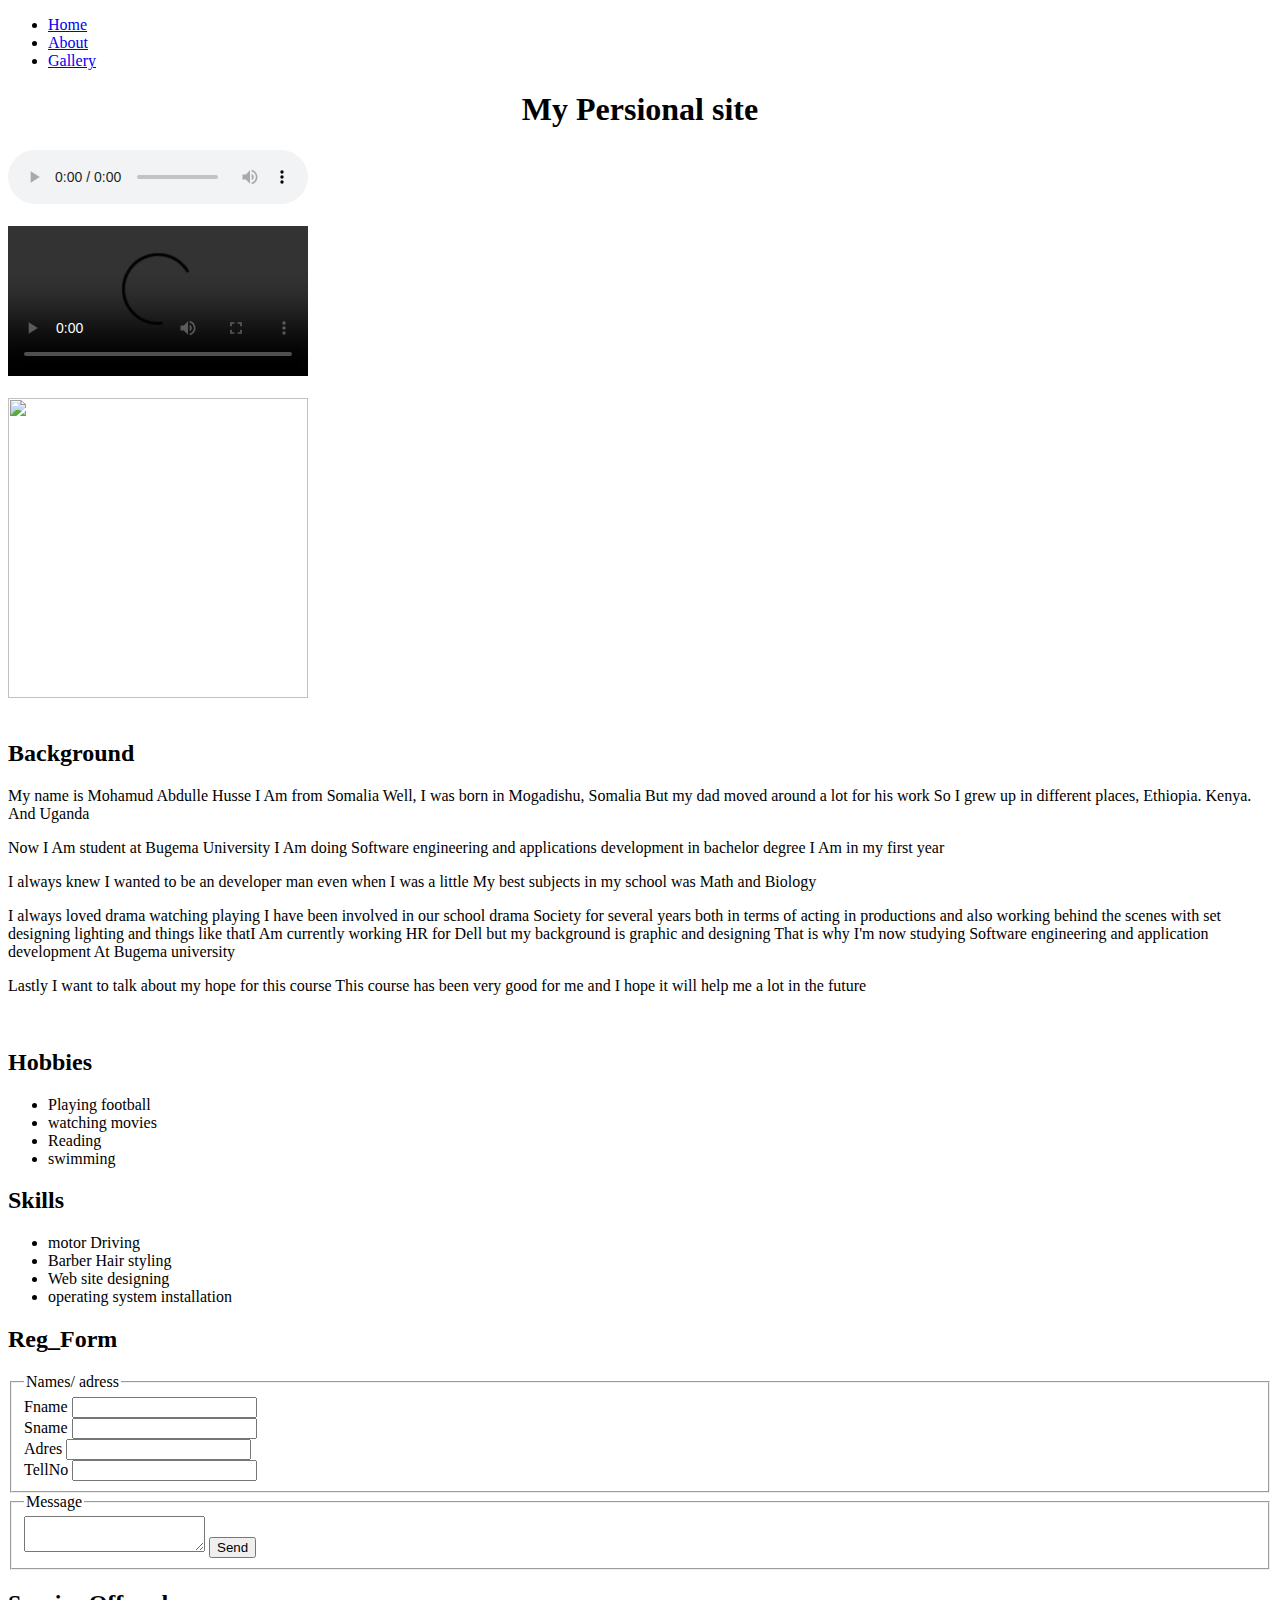
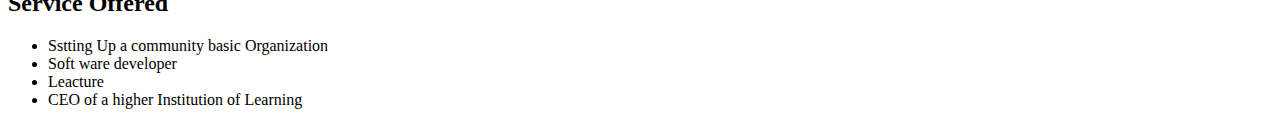
==== index.html @ e1eef313 "Create index.html" ====
<!DOCTYPE html>
<html>
<head>
	<link rel="stylesheet" type="text/css" href="style.css">
	<meta charset="utf-8">
	<meta name="viewport" content="width=device-width, initial-scale=1">
	<title>My Persional Web site</title>
</head>
<body>
	<div class="ulnvs"> 
		<ul>
		<li><a href="#">Home</a></li>
		<li><a href="#">About</a></li>
		<li><a href="#">Gallery</a></li>
	</ul></div>
    <h1 style="text-align:center; ">My Persional site</h1>

	<div class="gallery">
		<audio src="Mohamud's Audio.m4a" controls></audio>
		<br><br>
		<video src="Mohamud's Video.mp4" width="300px" height="150px" controls ></video>
		<br><br>
		<img src="Mohamud's Photo.jpg" width="300px" height="300px">
	</div>
	<br>
	<!--------------------------------------------->
	<div class="gallery">
		<h2>
			Background
		</h2>
		<p>My name is Mohamud Abdulle Husse
			I Am from Somalia
			Well, I was born in Mogadishu, Somalia
			But my dad moved around a lot for his work
			So I grew up in different places, Ethiopia. Kenya. And Uganda
			</p>
		<p>Now I Am student at Bugema University
			I Am doing Software engineering and applications development in bachelor degree
			I Am in my first year</p>
		<p> I always knew I wanted to be an developer man even when I was a little
			My best subjects in my school was Math and Biology</p>
		<p> I always loved drama watching playing
			I have been involved in our school drama Society for several years both in terms of acting in productions and also working behind the scenes with set designing lighting and things like thatI Am currently working HR for Dell but my background is graphic and designing
			That is why I'm now studying Software engineering and application development At Bugema university</p>
		<p> Lastly I want to talk about my hope for this course
			This course has been very good for me and I hope it will help me a lot in the future</p>
	</div>
	<br>
	<!--------------------------------------------->
	<div class="gallery">
		<h2>
			Hobbies
		</h2>
		<ul>
			<li> Playing football</li>
			<li> watching movies</li>
			<li> Reading</li>
			<li> swimming </li>
		</ul>
	</div>
	<!--------------------------------------------->
	
	<div class="gallery">
		<h2>
			Skills
		</h2>
		<ul>
			<li> motor Driving </li>
			<li> Barber Hair styling</li>
			<li> Web site designing</li>
			<li> operating system installation</li>
		</ul>
	</div>
	<!--------------------------------------------->
	<div class=" form">
		<h2>
			Reg_Form
		</h2>
		<form >
				<fieldset>
					<legend>Names/ adress</legend>
					<label >Fname</label>
				<input type="text">
				<br>
				<label >Sname</label>
				<input type="text">
				<br>
				<label >Adres</label>
				<input type="text">
				<br>
				<label >TellNo</label>
				<input type="">
				<br>
				
				</fieldset>
				
				<fieldset>
					<legend>Message</legend>
					<textarea></textarea>
					<button type="submit" class="btn">Send</button>
				</fieldset>
				
		</form>
	</div>
	<!--------------------------------------------->

	<div class="gallery">
		<h2>
			Service Offered
		</h2>
		<ul>
			<li> Sstting Up a community basic Organization </li>
			<li> Soft ware developer</li>
			<li> Leacture </li>
			<li> CEO of a higher Institution of Learning</li>
		</ul>
	</div>
	<!--------------------------------------------->
	
</body>
</html>
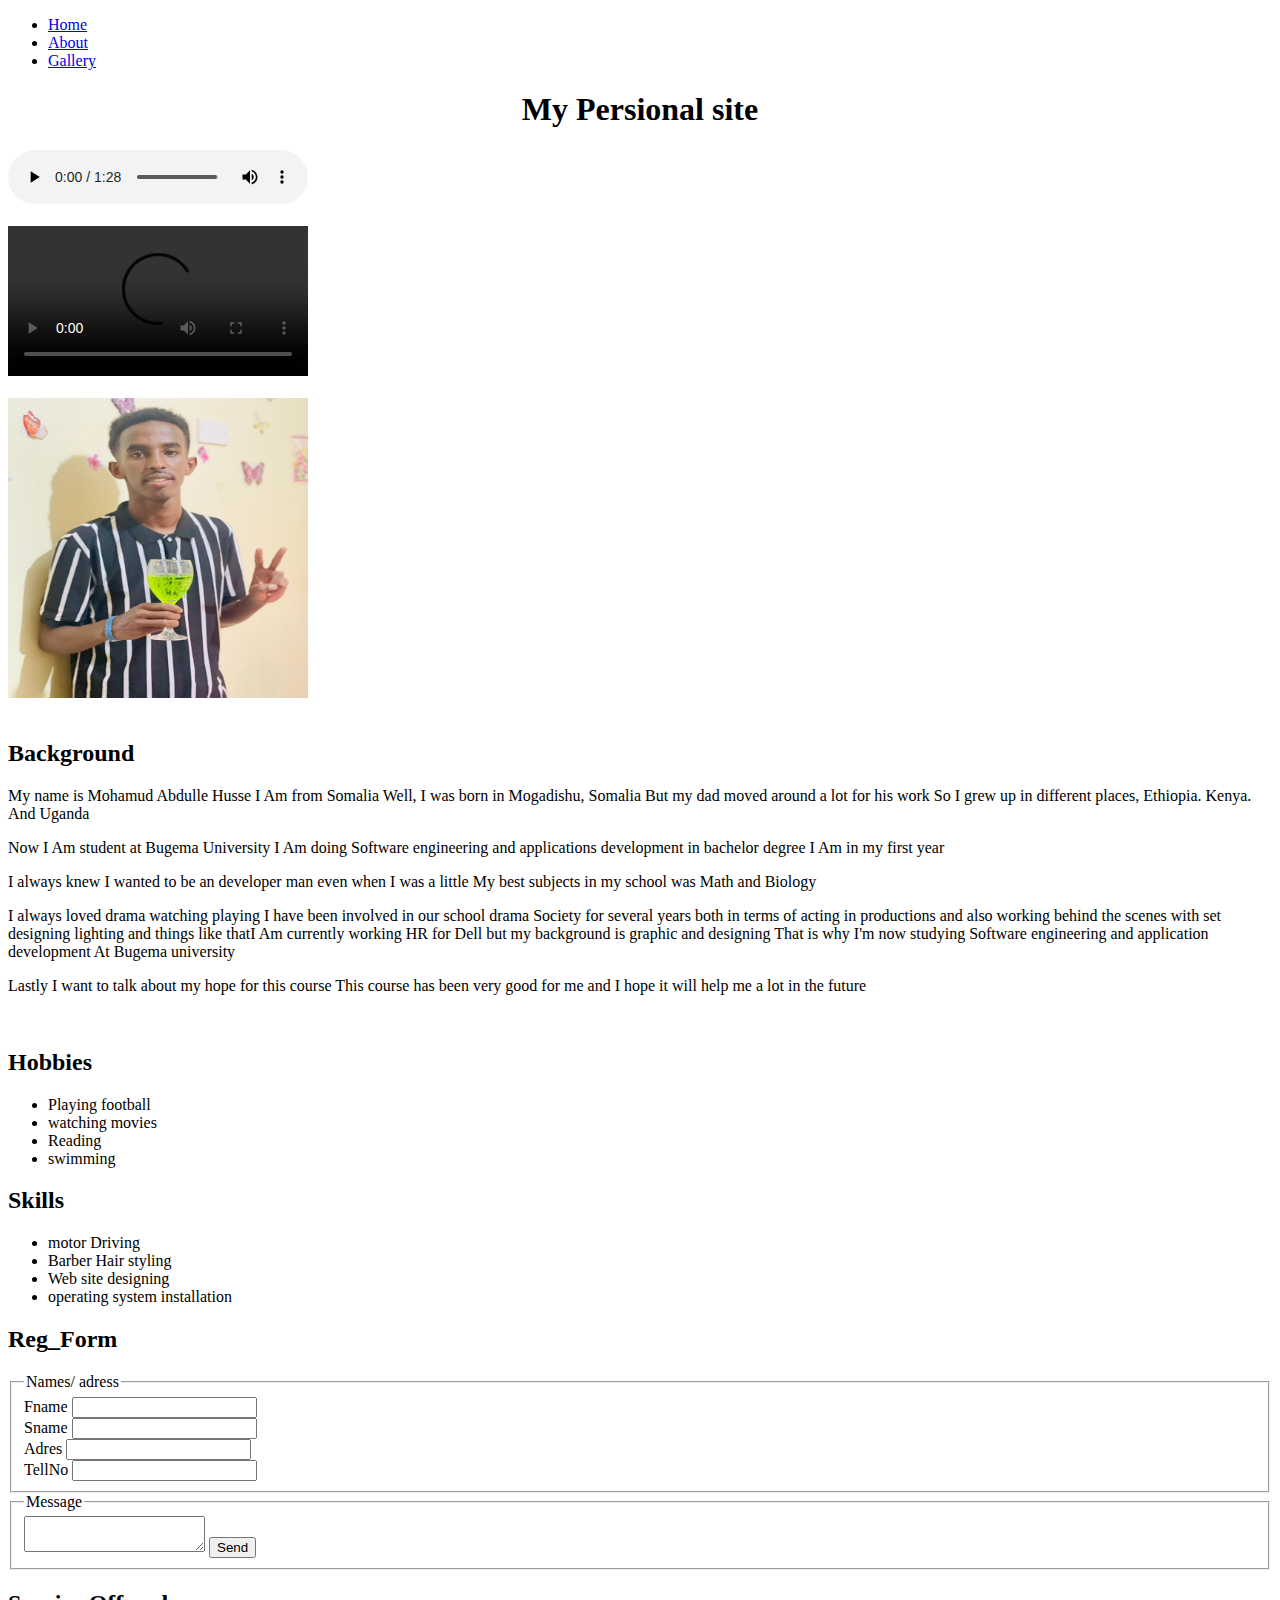
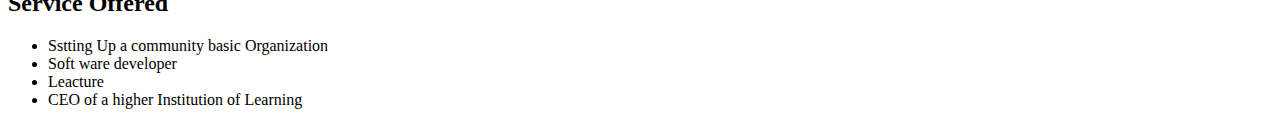
==== commit dfa1999d: "Add files via upload" ====
--- a/index.html
+++ b/index.html
@@ -1,121 +1,121 @@
-<!DOCTYPE html>
-<html>
-<head>
-	<link rel="stylesheet" type="text/css" href="style.css">
-	<meta charset="utf-8">
-	<meta name="viewport" content="width=device-width, initial-scale=1">
-	<title>My Persional Web site</title>
-</head>
-<body>
-	<div class="ulnvs"> 
-		<ul>
-		<li><a href="#">Home</a></li>
-		<li><a href="#">About</a></li>
-		<li><a href="#">Gallery</a></li>
-	</ul></div>
-    <h1 style="text-align:center; ">My Persional site</h1>
-
-	<div class="gallery">
-		<audio src="Mohamud's Audio.m4a" controls></audio>
-		<br><br>
-		<video src="Mohamud's Video.mp4" width="300px" height="150px" controls ></video>
-		<br><br>
-		<img src="Mohamud's Photo.jpg" width="300px" height="300px">
-	</div>
-	<br>
-	<!--------------------------------------------->
-	<div class="gallery">
-		<h2>
-			Background
-		</h2>
-		<p>My name is Mohamud Abdulle Husse
-			I Am from Somalia
-			Well, I was born in Mogadishu, Somalia
-			But my dad moved around a lot for his work
-			So I grew up in different places, Ethiopia. Kenya. And Uganda
-			</p>
-		<p>Now I Am student at Bugema University
-			I Am doing Software engineering and applications development in bachelor degree
-			I Am in my first year</p>
-		<p> I always knew I wanted to be an developer man even when I was a little
-			My best subjects in my school was Math and Biology</p>
-		<p> I always loved drama watching playing
-			I have been involved in our school drama Society for several years both in terms of acting in productions and also working behind the scenes with set designing lighting and things like thatI Am currently working HR for Dell but my background is graphic and designing
-			That is why I'm now studying Software engineering and application development At Bugema university</p>
-		<p> Lastly I want to talk about my hope for this course
-			This course has been very good for me and I hope it will help me a lot in the future</p>
-	</div>
-	<br>
-	<!--------------------------------------------->
-	<div class="gallery">
-		<h2>
-			Hobbies
-		</h2>
-		<ul>
-			<li> Playing football</li>
-			<li> watching movies</li>
-			<li> Reading</li>
-			<li> swimming </li>
-		</ul>
-	</div>
-	<!--------------------------------------------->
-	
-	<div class="gallery">
-		<h2>
-			Skills
-		</h2>
-		<ul>
-			<li> motor Driving </li>
-			<li> Barber Hair styling</li>
-			<li> Web site designing</li>
-			<li> operating system installation</li>
-		</ul>
-	</div>
-	<!--------------------------------------------->
-	<div class=" form">
-		<h2>
-			Reg_Form
-		</h2>
-		<form >
-				<fieldset>
-					<legend>Names/ adress</legend>
-					<label >Fname</label>
-				<input type="text">
-				<br>
-				<label >Sname</label>
-				<input type="text">
-				<br>
-				<label >Adres</label>
-				<input type="text">
-				<br>
-				<label >TellNo</label>
-				<input type="">
-				<br>
-				
-				</fieldset>
-				
-				<fieldset>
-					<legend>Message</legend>
-					<textarea></textarea>
-					<button type="submit" class="btn">Send</button>
-				</fieldset>
-				
-		</form>
-	</div>
-	<!--------------------------------------------->
-
-	<div class="gallery">
-		<h2>
-			Service Offered
-		</h2>
-		<ul>
-			<li> Sstting Up a community basic Organization </li>
-			<li> Soft ware developer</li>
-			<li> Leacture </li>
-			<li> CEO of a higher Institution of Learning</li>
-		</ul>
-	</div>
-	<!--------------------------------------------->
-	
-</body>
-</html>
+<!DOCTYPE html>
+<html>
+<head>
+	<link rel="stylesheet" type="text/css" href="style.css">
+	<meta charset="utf-8">
+	<meta name="viewport" content="width=device-width, initial-scale=1">
+	<title>My Persional Web site</title>
+</head>
+<body>
+	<div class="ulnvs"> 
+		<ul>
+		<li><a href="#">Home</a></li>
+		<li><a href="#">About</a></li>
+		<li><a href="#">Gallery</a></li>
+	</ul></div>
+    <h1 style="text-align:center; ">My Persional site</h1>
+
+	<div class="gallery">
+		<audio src="Mohamud's Audio.m4a" controls></audio>
+		<br><br>
+		<video src="Mohamud's Video.mp4" width="300px" height="150px" controls ></video>
+		<br><br>
+		<img src="Mohamud's Photo.jpg" width="300px" height="300px">
+	</div>
+	<br>
+	<!--------------------------------------------->
+	<div class="gallery">
+		<h2>
+			Background
+		</h2>
+		<p>My name is Mohamud Abdulle Husse
+			I Am from Somalia
+			Well, I was born in Mogadishu, Somalia
+			But my dad moved around a lot for his work
+			So I grew up in different places, Ethiopia. Kenya. And Uganda
+			</p>
+		<p>Now I Am student at Bugema University
+			I Am doing Software engineering and applications development in bachelor degree
+			I Am in my first year</p>
+		<p> I always knew I wanted to be an developer man even when I was a little
+			My best subjects in my school was Math and Biology</p>
+		<p> I always loved drama watching playing
+			I have been involved in our school drama Society for several years both in terms of acting in productions and also working behind the scenes with set designing lighting and things like thatI Am currently working HR for Dell but my background is graphic and designing
+			That is why I'm now studying Software engineering and application development At Bugema university</p>
+		<p> Lastly I want to talk about my hope for this course
+			This course has been very good for me and I hope it will help me a lot in the future</p>
+	</div>
+	<br>
+	<!--------------------------------------------->
+	<div class="gallery">
+		<h2>
+			Hobbies
+		</h2>
+		<ul>
+			<li> Playing football</li>
+			<li> watching movies</li>
+			<li> Reading</li>
+			<li> swimming </li>
+		</ul>
+	</div>
+	<!--------------------------------------------->
+	
+	<div class="gallery">
+		<h2>
+			Skills
+		</h2>
+		<ul>
+			<li> motor Driving </li>
+			<li> Barber Hair styling</li>
+			<li> Web site designing</li>
+			<li> operating system installation</li>
+		</ul>
+	</div>
+	<!--------------------------------------------->
+	<div class=" form">
+		<h2>
+			Reg_Form
+		</h2>
+		<form >
+				<fieldset>
+					<legend>Names/ adress</legend>
+					<label >Fname</label>
+				<input type="text">
+				<br>
+				<label >Sname</label>
+				<input type="text">
+				<br>
+				<label >Adres</label>
+				<input type="text">
+				<br>
+				<label >TellNo</label>
+				<input type="">
+				<br>
+				
+				</fieldset>
+				
+				<fieldset>
+					<legend>Message</legend>
+					<textarea></textarea>
+					<button type="submit" class="btn">Send</button>
+				</fieldset>
+				
+		</form>
+	</div>
+	<!--------------------------------------------->
+
+	<div class="gallery">
+		<h2>
+			Service Offered
+		</h2>
+		<ul>
+			<li> Sstting Up a community basic Organization </li>
+			<li> Soft ware developer</li>
+			<li> Leacture </li>
+			<li> CEO of a higher Institution of Learning</li>
+		</ul>
+	</div>
+	<!--------------------------------------------->
+	
+</body>
+</html>
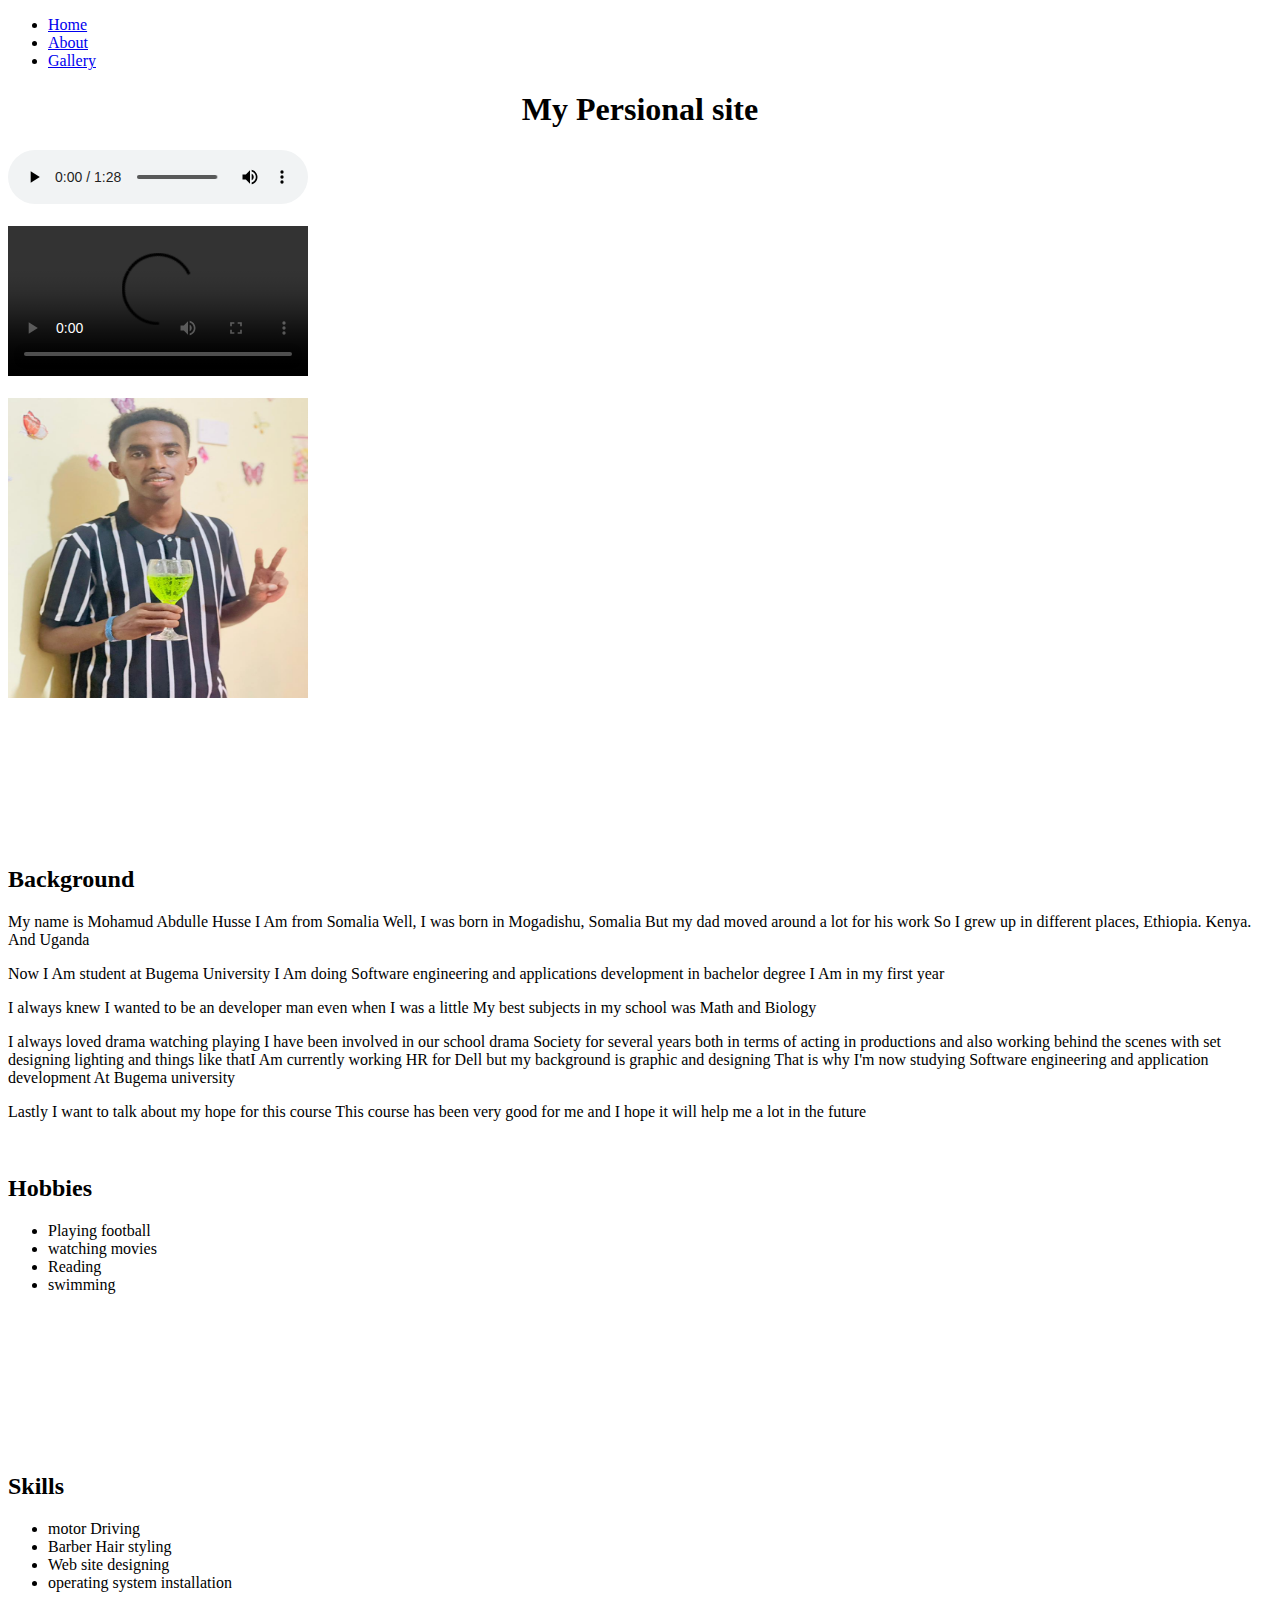
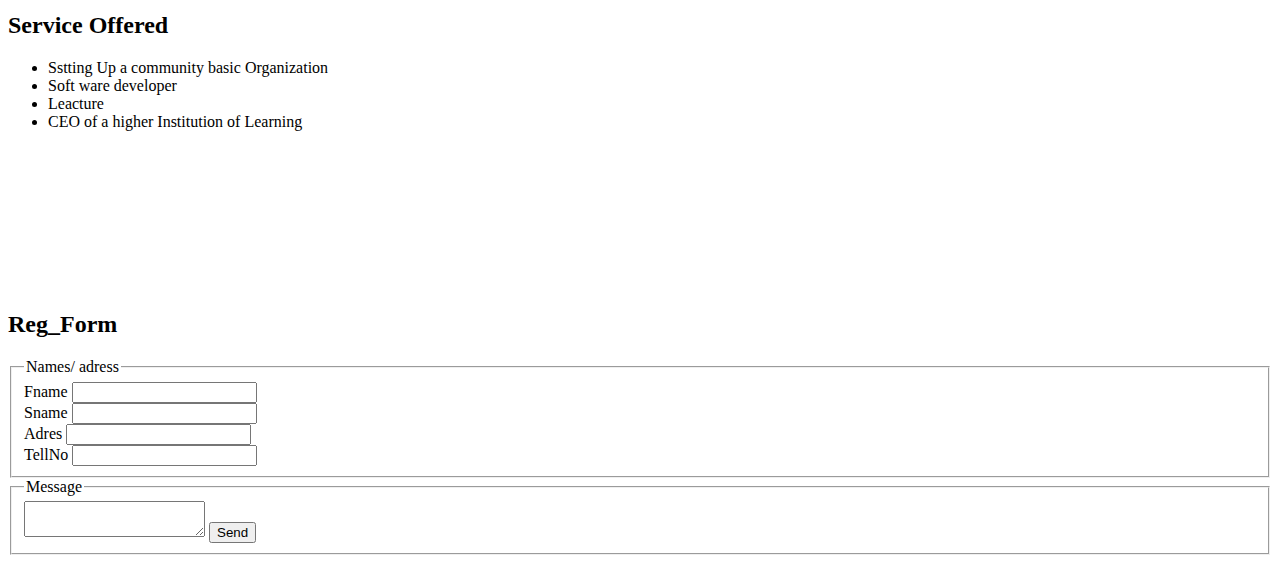
==== commit a12cc632: "Update index.html" ====
--- a/index.html
+++ b/index.html
@@ -1,121 +1,126 @@
-<!DOCTYPE html>
-<html>
-<head>
-	<link rel="stylesheet" type="text/css" href="style.css">
-	<meta charset="utf-8">
-	<meta name="viewport" content="width=device-width, initial-scale=1">
-	<title>My Persional Web site</title>
-</head>
-<body>
-	<div class="ulnvs"> 
-		<ul>
-		<li><a href="#">Home</a></li>
-		<li><a href="#">About</a></li>
-		<li><a href="#">Gallery</a></li>
-	</ul></div>
-    <h1 style="text-align:center; ">My Persional site</h1>
-
-	<div class="gallery">
-		<audio src="Mohamud's Audio.m4a" controls></audio>
-		<br><br>
-		<video src="Mohamud's Video.mp4" width="300px" height="150px" controls ></video>
-		<br><br>
-		<img src="Mohamud's Photo.jpg" width="300px" height="300px">
-	</div>
-	<br>
-	<!--------------------------------------------->
-	<div class="gallery">
-		<h2>
-			Background
-		</h2>
-		<p>My name is Mohamud Abdulle Husse
-			I Am from Somalia
-			Well, I was born in Mogadishu, Somalia
-			But my dad moved around a lot for his work
-			So I grew up in different places, Ethiopia. Kenya. And Uganda
-			</p>
-		<p>Now I Am student at Bugema University
-			I Am doing Software engineering and applications development in bachelor degree
-			I Am in my first year</p>
-		<p> I always knew I wanted to be an developer man even when I was a little
-			My best subjects in my school was Math and Biology</p>
-		<p> I always loved drama watching playing
-			I have been involved in our school drama Society for several years both in terms of acting in productions and also working behind the scenes with set designing lighting and things like thatI Am currently working HR for Dell but my background is graphic and designing
-			That is why I'm now studying Software engineering and application development At Bugema university</p>
-		<p> Lastly I want to talk about my hope for this course
-			This course has been very good for me and I hope it will help me a lot in the future</p>
-	</div>
-	<br>
-	<!--------------------------------------------->
-	<div class="gallery">
-		<h2>
-			Hobbies
-		</h2>
-		<ul>
-			<li> Playing football</li>
-			<li> watching movies</li>
-			<li> Reading</li>
-			<li> swimming </li>
-		</ul>
-	</div>
-	<!--------------------------------------------->
-	
-	<div class="gallery">
-		<h2>
-			Skills
-		</h2>
-		<ul>
-			<li> motor Driving </li>
-			<li> Barber Hair styling</li>
-			<li> Web site designing</li>
-			<li> operating system installation</li>
-		</ul>
-	</div>
-	<!--------------------------------------------->
-	<div class=" form">
-		<h2>
-			Reg_Form
-		</h2>
-		<form >
-				<fieldset>
-					<legend>Names/ adress</legend>
-					<label >Fname</label>
-				<input type="text">
-				<br>
-				<label >Sname</label>
-				<input type="text">
-				<br>
-				<label >Adres</label>
-				<input type="text">
-				<br>
-				<label >TellNo</label>
-				<input type="">
-				<br>
-				
-				</fieldset>
-				
-				<fieldset>
-					<legend>Message</legend>
-					<textarea></textarea>
-					<button type="submit" class="btn">Send</button>
-				</fieldset>
-				
-		</form>
-	</div>
-	<!--------------------------------------------->
-
-	<div class="gallery">
-		<h2>
-			Service Offered
-		</h2>
-		<ul>
-			<li> Sstting Up a community basic Organization </li>
-			<li> Soft ware developer</li>
-			<li> Leacture </li>
-			<li> CEO of a higher Institution of Learning</li>
-		</ul>
-	</div>
-	<!--------------------------------------------->
-	
-</body>
-</html>
+<!DOCTYPE html>
+<html>
+<head>
+	<link rel="stylesheet" type="text/css" href="style.css">
+	<meta charset="utf-8">
+	<meta name="viewport" content="width=device-width, initial-scale=1">
+	<title>My Persional Web site</title>
+</head>
+<body>
+	<!---------------------------------------------->
+	<div class="ulnvs"> 
+		<ul>
+		<li><a href="index.html">Home</a></li>
+		<li><a href="About.html">About</a></li>
+		<li><a href="Gallery.html">Gallery</a></li>
+	</ul></div>
+    <h1 style="text-align:center; ">My Persional site</h1>
+
+	<div class="gallery">
+		<audio src="Mohamud's Audio.m4a" controls></audio>
+		<br><br>
+		<video src="Mohamud's Video.mp4" width="300px" height="150px" controls ></video>
+		<br><br>
+		<img src="Mohamud's Photo.jpg" width="300px" height="300px">
+	</div>
+	<br><br><br><br><br><br><br><br>
+	<!--------------------------------------------->
+	<div class="gallery">
+		<h2>
+			Background
+		</h2>
+		<p>My name is Mohamud Abdulle Husse
+			I Am from Somalia
+			Well, I was born in Mogadishu, Somalia
+			But my dad moved around a lot for his work
+			So I grew up in different places, Ethiopia. Kenya. And Uganda
+			</p>
+		<p>Now I Am student at Bugema University
+			I Am doing Software engineering and applications development in bachelor degree
+			I Am in my first year</p>
+		<p> I always knew I wanted to be an developer man even when I was a little
+			My best subjects in my school was Math and Biology</p>
+		<p> I always loved drama watching playing
+			I have been involved in our school drama Society for several years both in terms of acting in productions and also working behind the scenes with set designing lighting and things like thatI Am currently working HR for Dell but my background is graphic and designing
+			That is why I'm now studying Software engineering and application development At Bugema university</p>
+		<p> Lastly I want to talk about my hope for this course
+			This course has been very good for me and I hope it will help me a lot in the future</p>
+	</div>
+	<br>
+	<!--------------------------------------------->
+	<div class="gallery">
+		<h2>
+			Hobbies
+		</h2>
+		<ul>
+			<li> Playing football</li>
+			<li> watching movies</li>
+			<li> Reading</li>
+			<li> swimming </li>
+		</ul>
+	</div>
+	<!--------------------------------------------->
+	<br><br><br><br><br><br><br><br>
+	
+	<div class="gallery">
+		<h2>
+			Skills
+		</h2>
+		<ul>
+			<li> motor Driving </li>
+			<li> Barber Hair styling</li>
+			<li> Web site designing</li>
+			<li> operating system installation</li>
+		</ul>
+	</div>
+	<!--------------------------------------------->
+	
+	<!--------------------------------------------->
+
+	<div class="gallery">
+		<h2>
+			Service Offered
+		</h2>
+		<ul>
+			<li> Sstting Up a community basic Organization </li>
+			<li> Soft ware developer</li>
+			<li> Leacture </li>
+			<li> CEO of a higher Institution of Learning</li>
+		</ul>
+	</div>
+	<!--------------------------------------------->
+	<br><br><br><br><br><br><br><br>
+	<div class=" form">
+		<h2>
+			Reg_Form
+		</h2>
+		<form >
+				<fieldset>
+					<legend>Names/ adress</legend>
+					<label >Fname</label>
+				<input type="text">
+				<br>
+				<label >Sname</label>
+				<input type="text">
+				<br>
+				<label >Adres</label>
+				<input type="text">
+				<br>
+				<label >TellNo</label>
+				<input type="">
+				<br>
+				
+				</fieldset>
+				
+				<fieldset>
+					<legend>Message</legend>
+					<textarea></textarea>
+					<button type="submit" class="btn">Send</button>
+				</fieldset>
+				
+		</form>
+	</div>
+	
+	
+</body>
+</html>
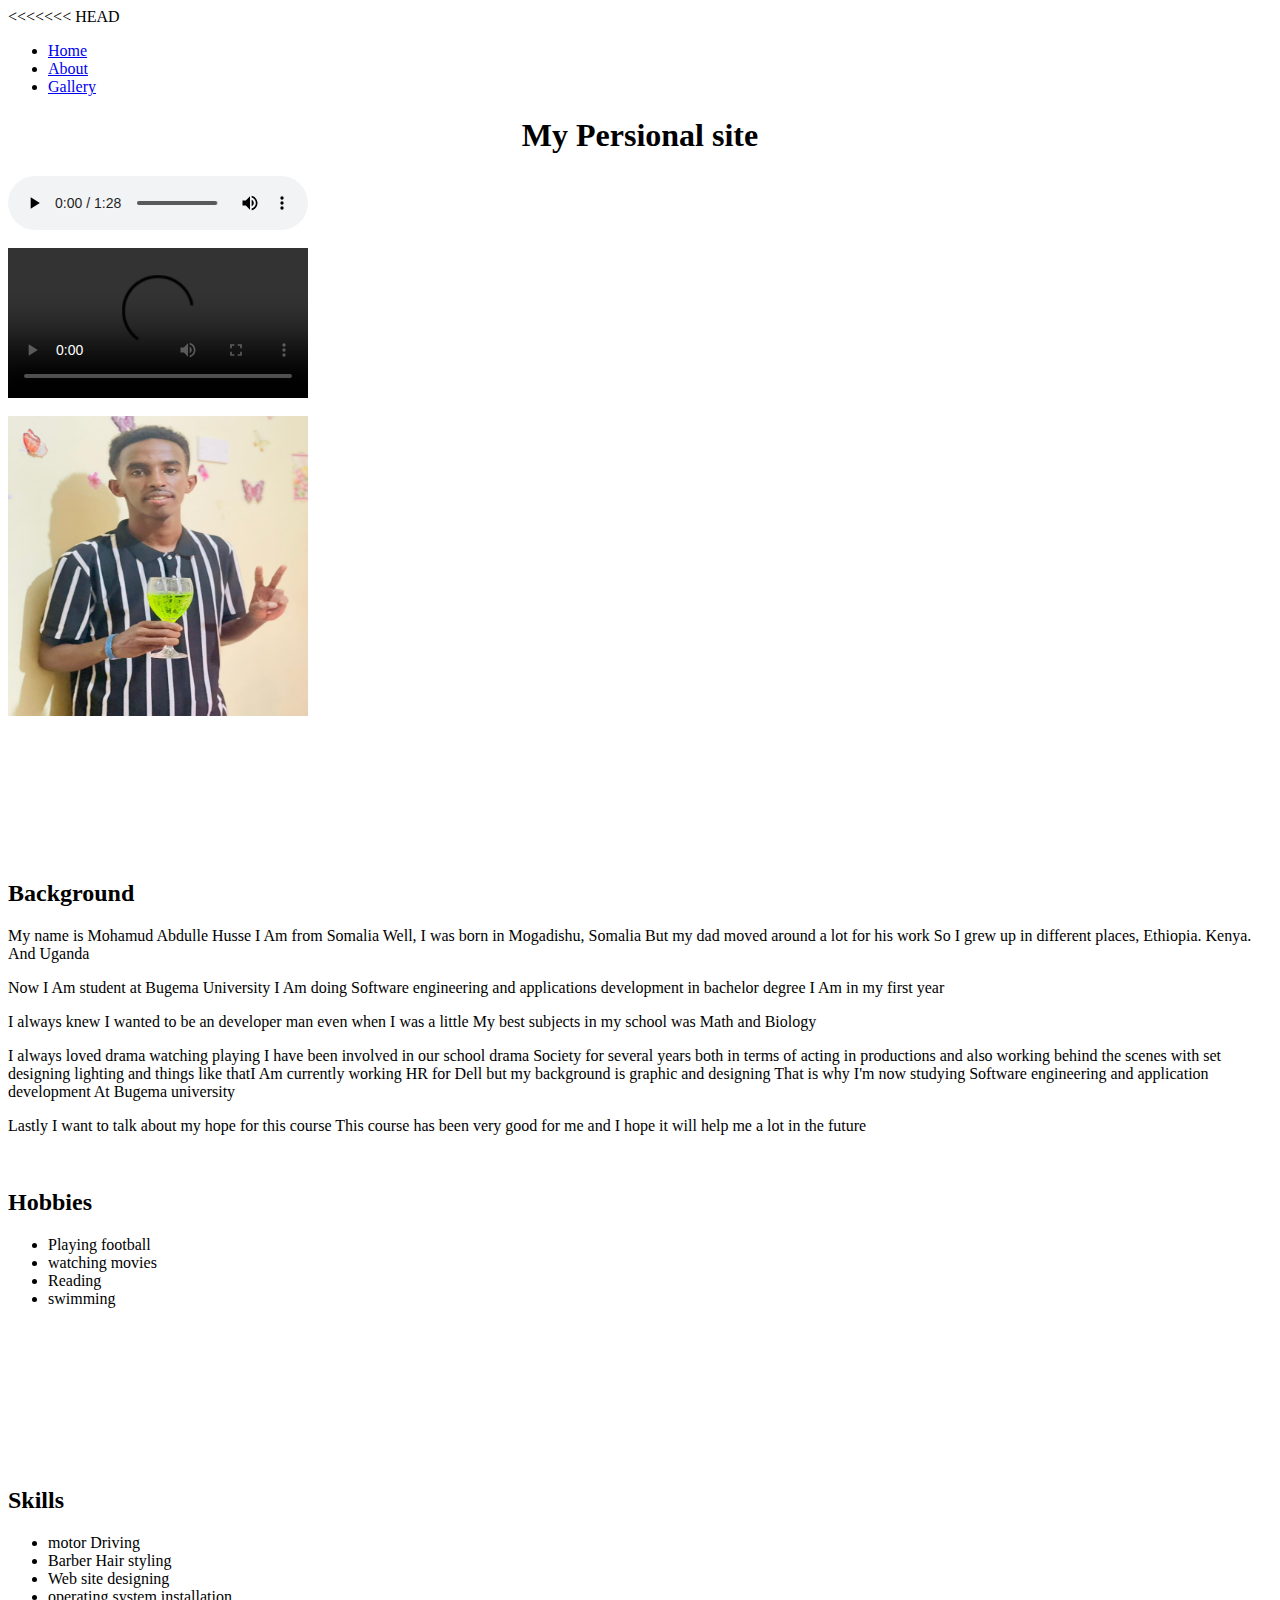
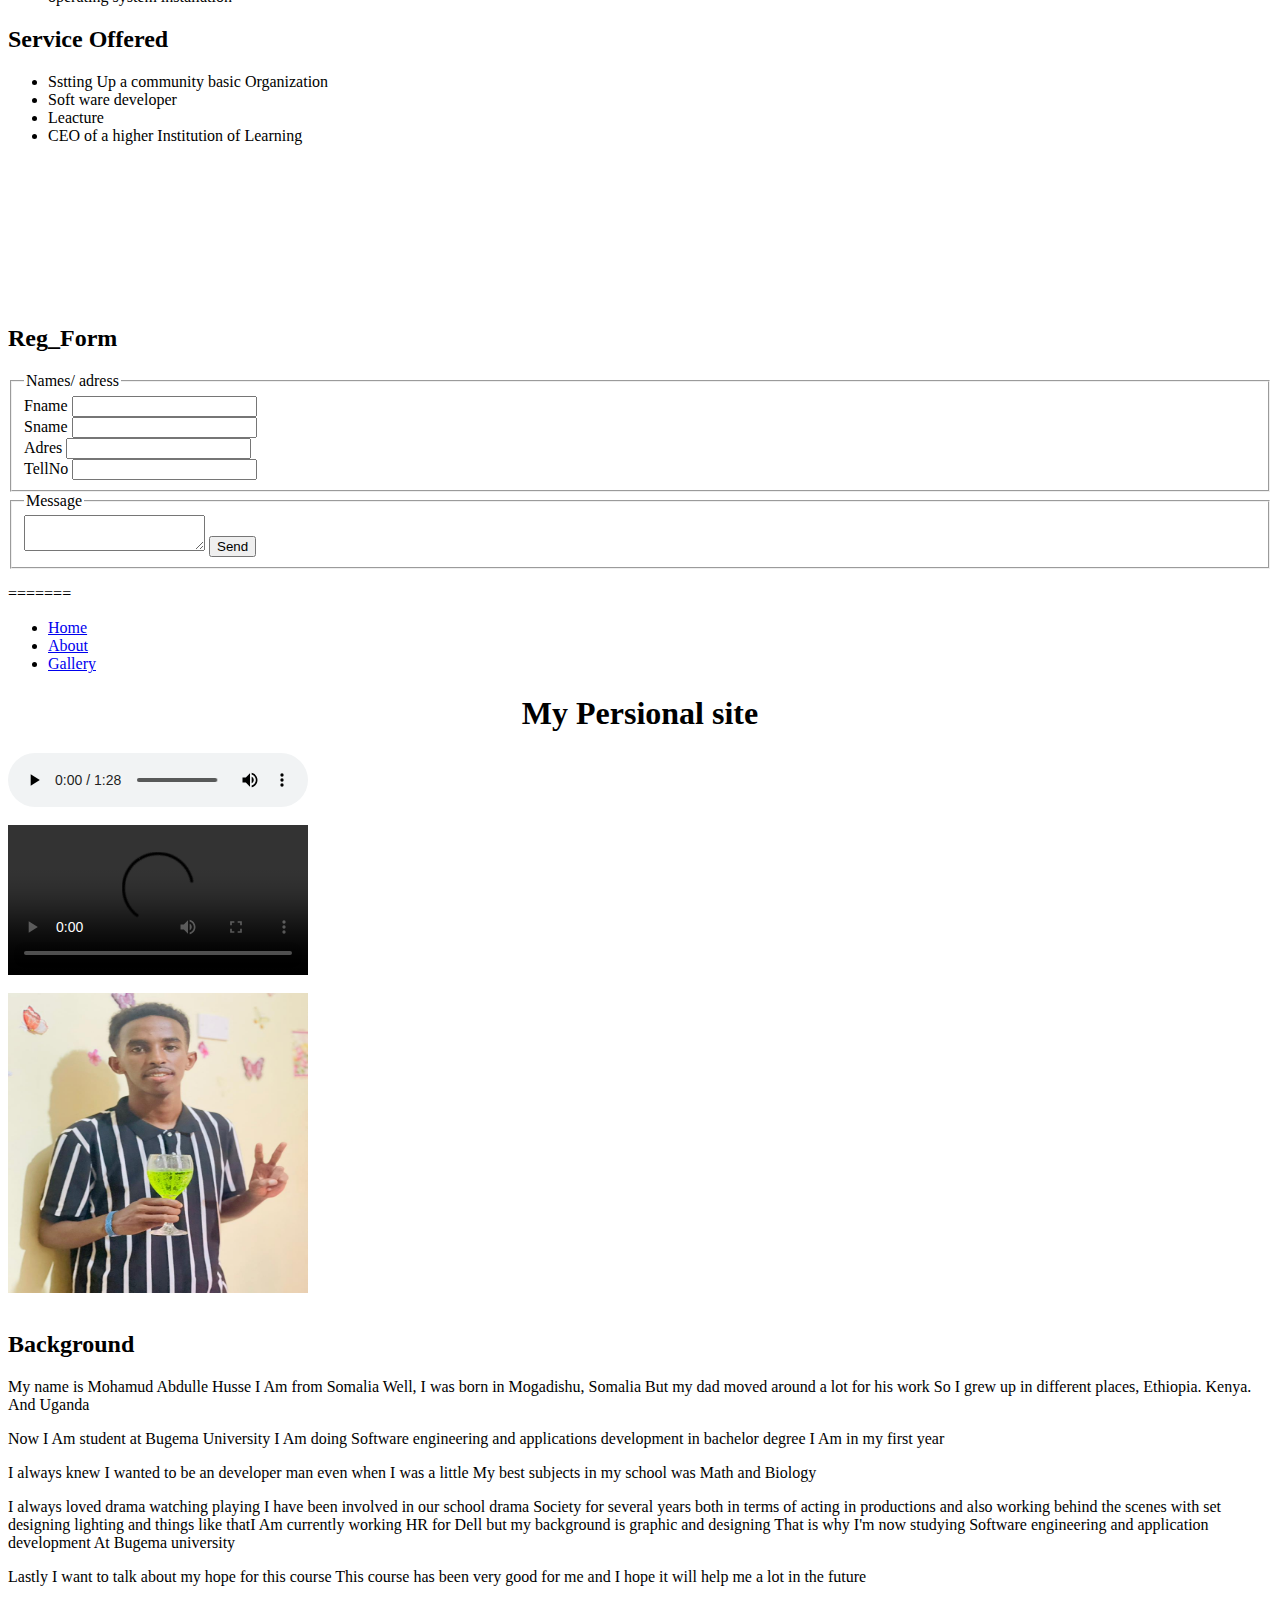
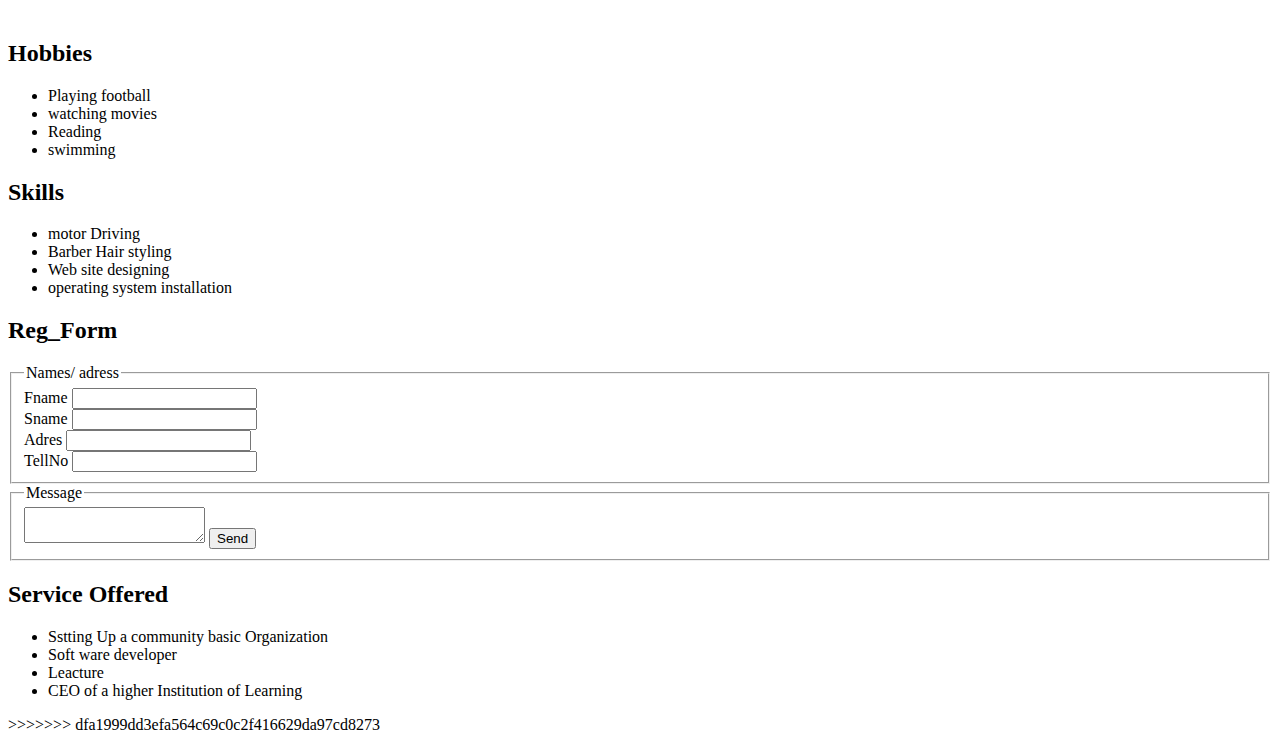
==== commit e39fb302: "Update index.html" ====
--- a/index.html
+++ b/index.html
@@ -1,3 +1,4 @@
+<<<<<<< HEAD
 <!DOCTYPE html>
 <html>
 <head>
@@ -124,3 +125,126 @@
 	
 </body>
 </html>
+=======
+<!DOCTYPE html>
+<html>
+<head>
+	<link rel="stylesheet" type="text/css" href="style.css">
+	<meta charset="utf-8">
+	<meta name="viewport" content="width=device-width, initial-scale=1">
+	<title>My Persional Web site</title>
+</head>
+<body>
+	<div class="ulnvs"> 
+		<ul>
+		<li><a href="#">Home</a></li>
+		<li><a href="#">About</a></li>
+		<li><a href="#">Gallery</a></li>
+	</ul></div>
+    <h1 style="text-align:center; ">My Persional site</h1>
+
+	<div class="gallery">
+		<audio src="Mohamud's Audio.m4a" controls></audio>
+		<br><br>
+		<video src="Mohamud's Video.mp4" width="300px" height="150px" controls ></video>
+		<br><br>
+		<img src="Mohamud's Photo.jpg" width="300px" height="300px">
+	</div>
+	<br>
+	<!--------------------------------------------->
+	<div class="gallery">
+		<h2>
+			Background
+		</h2>
+		<p>My name is Mohamud Abdulle Husse
+			I Am from Somalia
+			Well, I was born in Mogadishu, Somalia
+			But my dad moved around a lot for his work
+			So I grew up in different places, Ethiopia. Kenya. And Uganda
+			</p>
+		<p>Now I Am student at Bugema University
+			I Am doing Software engineering and applications development in bachelor degree
+			I Am in my first year</p>
+		<p> I always knew I wanted to be an developer man even when I was a little
+			My best subjects in my school was Math and Biology</p>
+		<p> I always loved drama watching playing
+			I have been involved in our school drama Society for several years both in terms of acting in productions and also working behind the scenes with set designing lighting and things like thatI Am currently working HR for Dell but my background is graphic and designing
+			That is why I'm now studying Software engineering and application development At Bugema university</p>
+		<p> Lastly I want to talk about my hope for this course
+			This course has been very good for me and I hope it will help me a lot in the future</p>
+	</div>
+	<br>
+	<!--------------------------------------------->
+	<div class="gallery">
+		<h2>
+			Hobbies
+		</h2>
+		<ul>
+			<li> Playing football</li>
+			<li> watching movies</li>
+			<li> Reading</li>
+			<li> swimming </li>
+		</ul>
+	</div>
+	<!--------------------------------------------->
+	
+	<div class="gallery">
+		<h2>
+			Skills
+		</h2>
+		<ul>
+			<li> motor Driving </li>
+			<li> Barber Hair styling</li>
+			<li> Web site designing</li>
+			<li> operating system installation</li>
+		</ul>
+	</div>
+	<!--------------------------------------------->
+	<div class=" form">
+		<h2>
+			Reg_Form
+		</h2>
+		<form >
+				<fieldset>
+					<legend>Names/ adress</legend>
+					<label >Fname</label>
+				<input type="text">
+				<br>
+				<label >Sname</label>
+				<input type="text">
+				<br>
+				<label >Adres</label>
+				<input type="text">
+				<br>
+				<label >TellNo</label>
+				<input type="">
+				<br>
+				
+				</fieldset>
+				
+				<fieldset>
+					<legend>Message</legend>
+					<textarea></textarea>
+					<button type="submit" class="btn">Send</button>
+				</fieldset>
+				
+		</form>
+	</div>
+	<!--------------------------------------------->
+
+	<div class="gallery">
+		<h2>
+			Service Offered
+		</h2>
+		<ul>
+			<li> Sstting Up a community basic Organization </li>
+			<li> Soft ware developer</li>
+			<li> Leacture </li>
+			<li> CEO of a higher Institution of Learning</li>
+		</ul>
+	</div>
+	<!--------------------------------------------->
+	
+</body>
+</html>
+>>>>>>> dfa1999dd3efa564c69c0c2f416629da97cd8273
